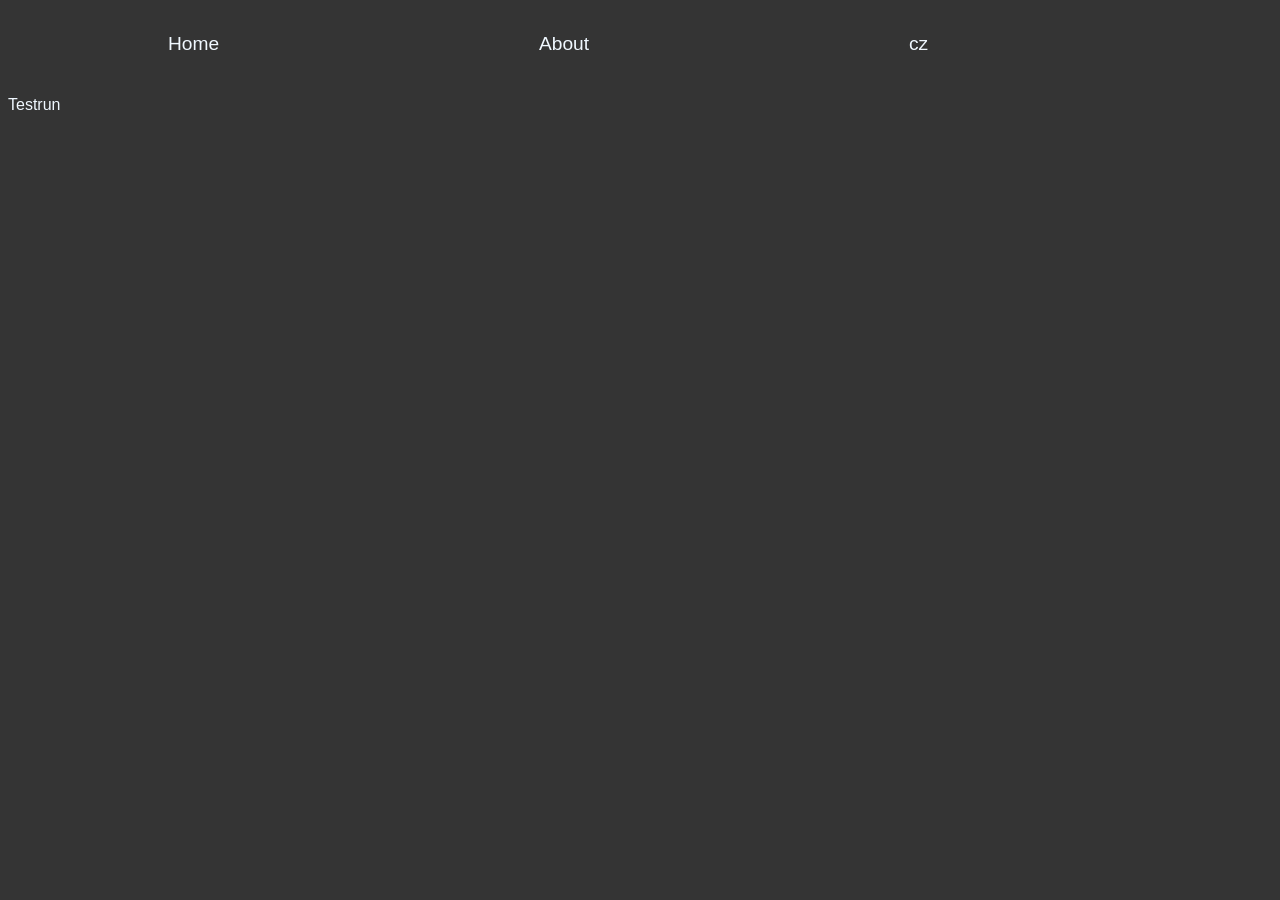
==== english-index.html @ 202d42a6 "Add initial HTML structure for english-index.html" ====
<html>
<head>
    <meta charset="UTF-8", lang="en">
    <meta name="viewport" content="width=device-width, initial-scale=1.0">
    <title>Document</title>
    <link rel="stylesheet" href="styles.css">
</head>
<body>
    <nav>
        <button>
            <a href="https://komiri822b-eng.github.io/komiri822b-eng/">Home</a>
        </button>
        <button>
            <a href="https://komiri822b-eng.github.io/komiri822b-eng/about.html">About</a>
        </button>
        <button>
            <a href="https://komiri822b-eng.github.io/komiri822b-eng/about.html">cz</a>
        </button>
    </nav>
    <section>
        <article>
<p>Testrun</p>

        </article>
        <article>

        </article>
    </section>

</body>
</html>
---- styles.css ----
body{
    background-color: rgb(52, 52, 52);
    color:aliceblue;
    flex: auto;
    width: 1080px;
    height: 720px;
    display: flex;
    flex-direction: column;
    font-family: 'Roboto', sans-serif;
}
nav{
    display: flex;
    flex-direction: row;
    justify-content: space-around;
    align-items: center;
    height: 10%;
    color: aliceblue;
}
a{
    text-decoration: none;
    color: aliceblue;
}
button{
    background-color: transparent;
    border: none;
    color: aliceblue;
    font-size: 1.2em;
    cursor: pointer;
}
button:hover{
    color: rgb(255, 255, 255);
}
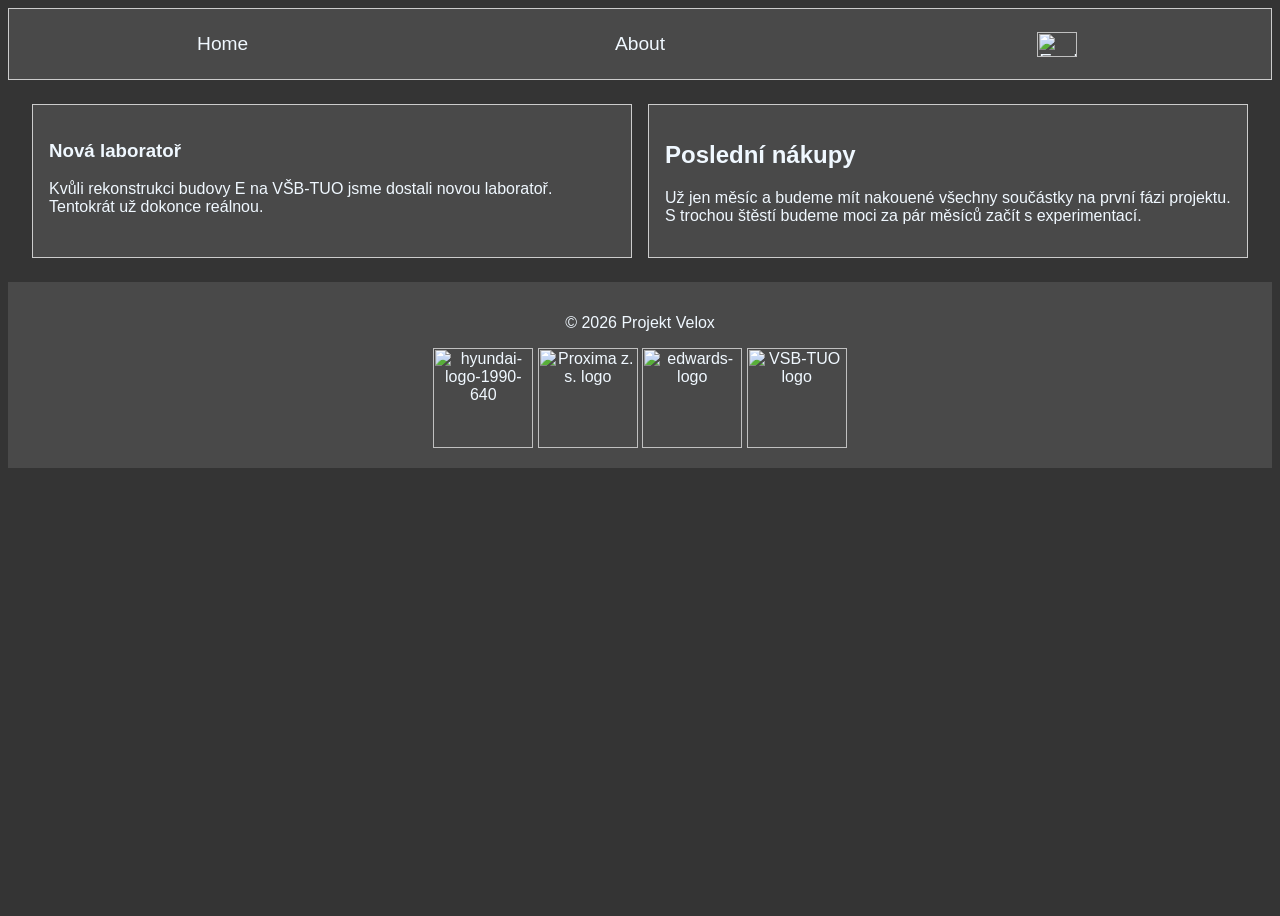
==== commit 985f38dd: "Completing the sites' styling" ====
--- a/english-index.html
+++ b/english-index.html
@@ -2,30 +2,33 @@
 <head>
     <meta charset="UTF-8", lang="en">
     <meta name="viewport" content="width=device-width, initial-scale=1.0">
-    <title>Document</title>
+    <title>Projekt Velox</title>
     <link rel="stylesheet" href="styles.css">
 </head>
 <body>
-    <nav>
-        <button>
-            <a href="https://komiri822b-eng.github.io/komiri822b-eng/">Home</a>
-        </button>
-        <button>
-            <a href="https://komiri822b-eng.github.io/komiri822b-eng/about.html">About</a>
-        </button>
-        <button>
-            <a href="https://komiri822b-eng.github.io/komiri822b-eng/about.html">cz</a>
-        </button>
-    </nav>
+<nav>
+        <a href="english-index.html">Home</a>
+        <a href="en-about.html">About</a>
+        <a href="index.html"><img style="height: 25px; width: 40px;" src="https://upload.wikimedia.org/wikipedia/commons/thumb/8/83/Flag_of_the_United_Kingdom_%283-5%29.svg/330px-Flag_of_the_United_Kingdom_%283-5%29.svg.png" alt="English Flag"></a>
+</nav>
+<main>  
     <section>
         <article>
-<p>Testrun</p>
-
+            <h1>Nová laboratoř</h1>
+            <p>Kvůli rekonstrukci budovy E na VŠB-TUO jsme dostali novou laboratoř. Tentokrát už dokonce reálnou.</p>
         </article>
         <article>
-
+            <h2>Poslední nákupy</h2>
+            <p>Už jen měsíc a budeme mít nakouené všechny součástky na první fázi projektu. S trochou štěstí budeme moci za pár měsíců začít s experimentací.</p>
         </article>
     </section>
-
+</main>  
+<footer>
+    <p>&copy; 2026 Projekt Velox</p>
+    <img src="https://www.carlogos.org/car-logos/hyundai-logo-1990-640.png" alt="hyundai-logo-1990-640" height="100px">
+    <img src="https://proximaostrava.cz/wp-content/uploads/2014/03/Proxima-portr.png" alt="Proxima z. s. logo" height="100px">
+    <img src="https://www.edwardsvacuum.com/etc.clientlibs/edwards/clientlibs/components-styles/resources/edwards-placeholder-image.png" alt="edwards-logo" height="100px">
+    <img src="https://www.vsb.cz/share/webresources/logos/full/colorful/vsb/vsb_cs.svg" alt="VSB-TUO logo" height="100px">
+</footer>
 </body>
-</html>
+</html>
--- a/styles.css
+++ b/styles.css
@@ -2,31 +2,59 @@
     background-color: rgb(52, 52, 52);
     color:aliceblue;
     flex: auto;
-    width: 1080px;
-    height: 720px;
     display: flex;
     flex-direction: column;
     font-family: 'Roboto', sans-serif;
+    align-self: auto;
+    min-height: 100vh;
 }
 nav{
     display: flex;
     flex-direction: row;
     justify-content: space-around;
     align-items: center;
-    height: 10%;
+    height: 60px;
     color: aliceblue;
+    background-color: rgba(255, 255, 255, 0.1);
+    padding: 5px;
+    border: 1px solid #ccc;
 }
 a{
     text-decoration: none;
     color: aliceblue;
-}
-button{
     background-color: transparent;
-    border: none;
-    color: aliceblue;
     font-size: 1.2em;
     cursor: pointer;
+    transition: color 0.3s ease;
+    display: flex;
+    border-radius: 5px;
+    height: 50px;
+    width: 80px;
+    justify-content: center;
+    align-items: center;
 }
-button:hover{
-    color: rgb(255, 255, 255);
+a:hover{
+    color: orange;
+    background-color: rgba(255, 255, 255, 0.1);
 }
+
+section {
+    display: flex;
+    flex-direction: row;
+    flex: 1;
+    padding: 1rem;
+}
+
+article {
+    flex: 1;
+    padding: 1rem;
+    border: 1px solid #ccc;
+    margin: 0.5rem;
+    background-color: rgba(255, 255, 255, 0.1);
+}
+
+footer{
+    padding: 1rem;
+    background-color: rgba(255, 255, 255, 0.1);
+    text-align: center;
+}
